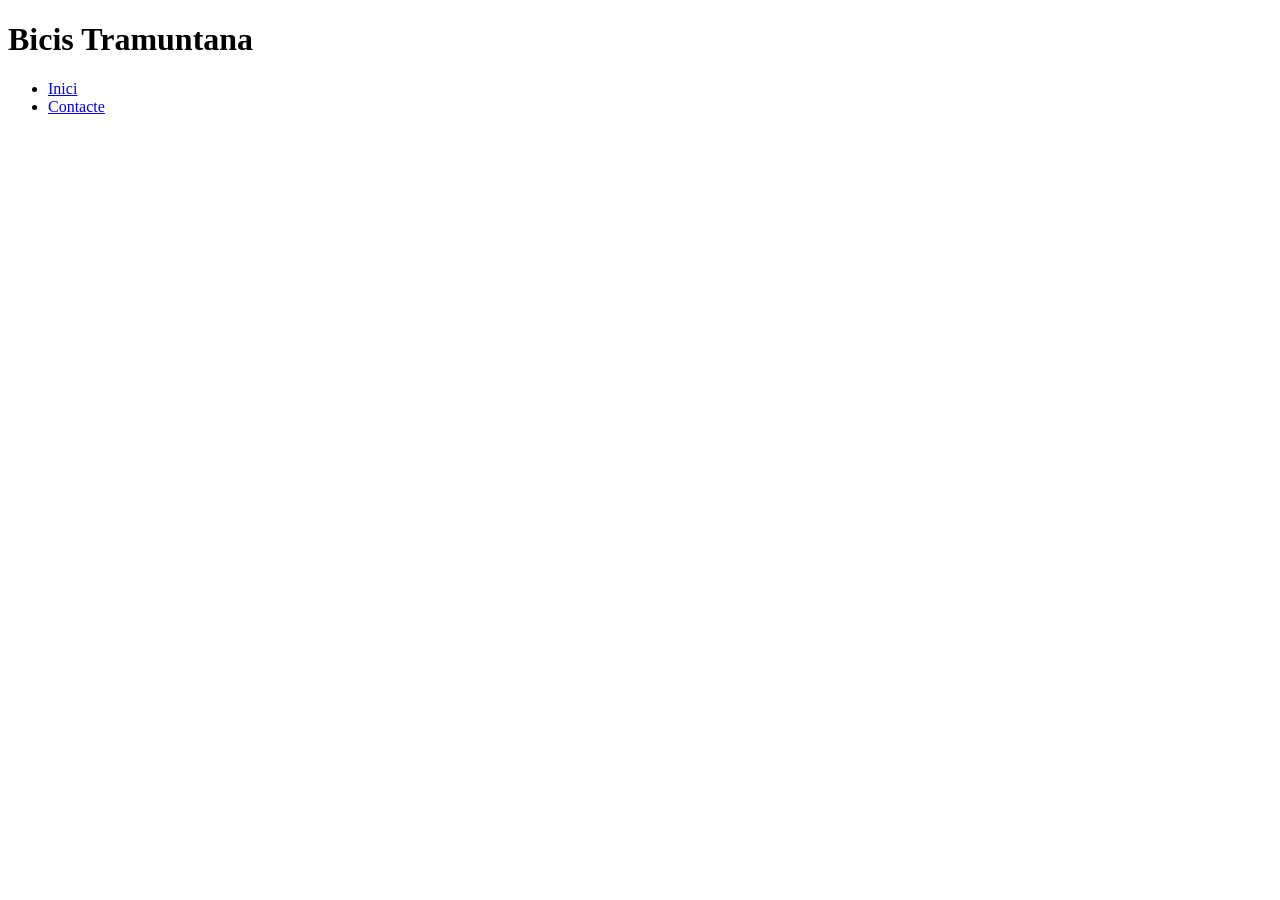
==== contacte.html @ 04ea3b8b "creació indexhtml i contacte.html" ====
<!DOCTYPE html>
<html lang="ca">

<head>
    <meta charset="UTF-8">
    <meta name="viewport" content="width=device-width, initial-scale=1.0">
    <title>Bicis tramuntana</title>
</head>

<body>
    <header>
        <h1>Bicis Tramuntana</h1>
        <nav>
            <ul>
                <li><a href="index.html">Inici</a></li>
                <li><a href="contacte.html">Contacte</a></li>
            </ul>
        </nav>
    </header>

    

</body>

</html>
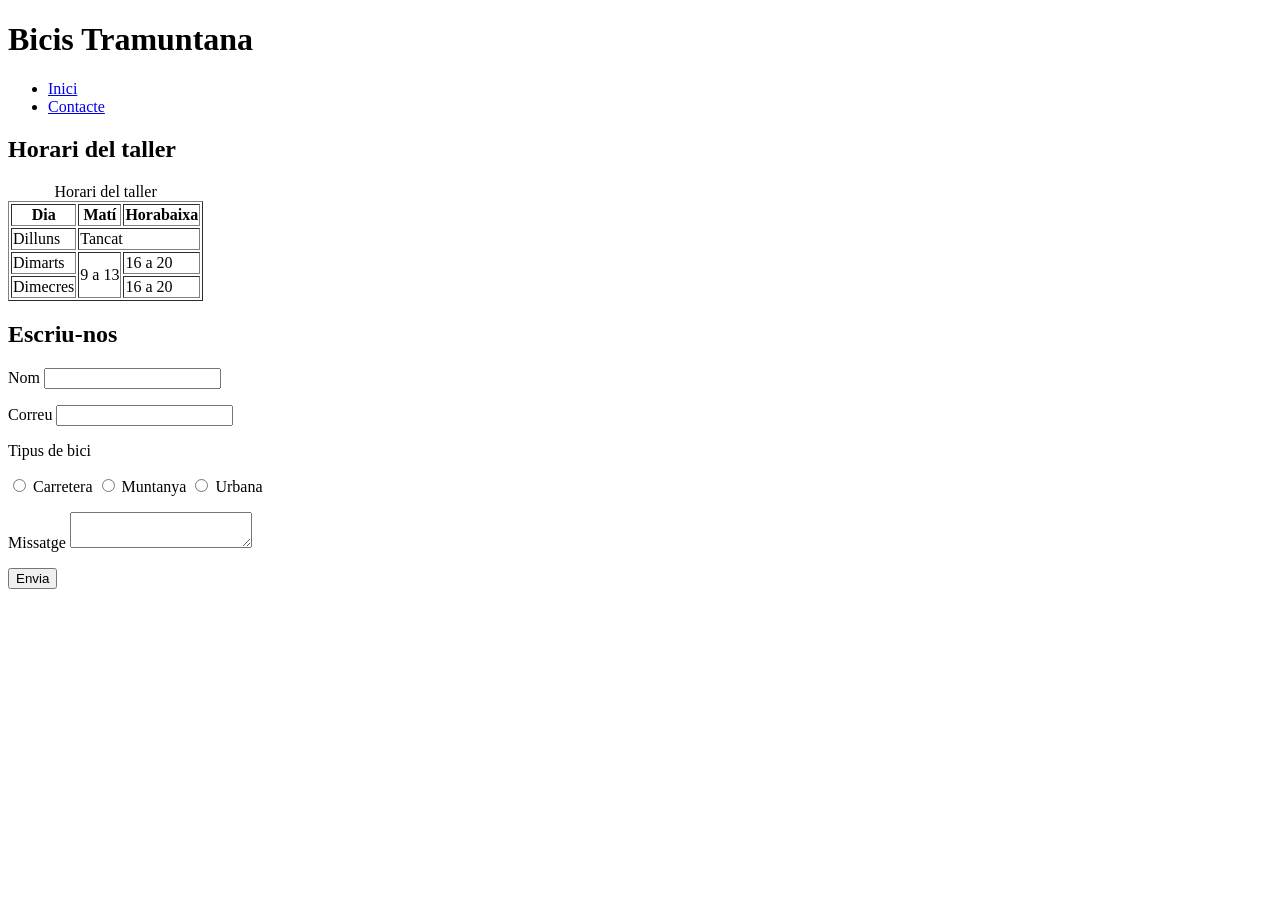
==== commit bb0cd461: "contacte html" ====
--- a/contacte.html
+++ b/contacte.html
@@ -4,7 +4,7 @@
 <head>
     <meta charset="UTF-8">
     <meta name="viewport" content="width=device-width, initial-scale=1.0">
-    <title>Bicis tramuntana</title>
+    <title>Contacte·Bicis tramuntana</title>
 </head>
 
 <body>
@@ -17,8 +17,55 @@
             </ul>
         </nav>
     </header>
+    <h2>Horari del taller</h2>
+    <table border="1">
+        <caption>Horari del taller</caption>
+        <tr>
+            <th>Dia</th>
+            <th>Matí</th>
+            <th>Horabaixa</th>
+        </tr>
+        <tr>
+            <td>Dilluns</td>
+            <td colspan="2">Tancat</td>
+        </tr>
+        <tr>
+            <td>Dimarts</td>
+            <td rowspan="2">9 a 13</td>
+            <td>16 a 20</td>
+        </tr>
+        <tr>
+            <td>Dimecres</td>
+            <td>16 a 20</td>
+        </tr>
+    </table>
 
-    
+    <h2>Escriu-nos</h2>
+    <form action="contacte.php" method="post">
+        <p>
+            <label for="nom">Nom</label>
+            <input type="text" id="nom" name="nom" required>
+        </p>
+        <p>
+            <label for="correu">Correu</label>
+            <input type="email" id="correu" name="correu" required>
+        </p>
+        <p>Tipus de bici</p>
+        <p>
+            <input type="radio" id="carretera" name="bici" value="carretera">
+            <label for="carretera">Carretera</label>
+            <input type="radio" id="muntanya" name="bici" value="muntanya">
+            <label for="muntanya">Muntanya</label>
+            <input type="radio" id="urbana" name="bici" value="urbana">
+            <label for="urbana">Urbana</label>
+        </p>
+        <p>
+            <label for="missatge">Missatge</label>
+            <textarea id="missatge" name="missatge"></textarea>
+        </p>
+        <button type="submit">Envia</button>
+    </form>
+
 
 </body>
 
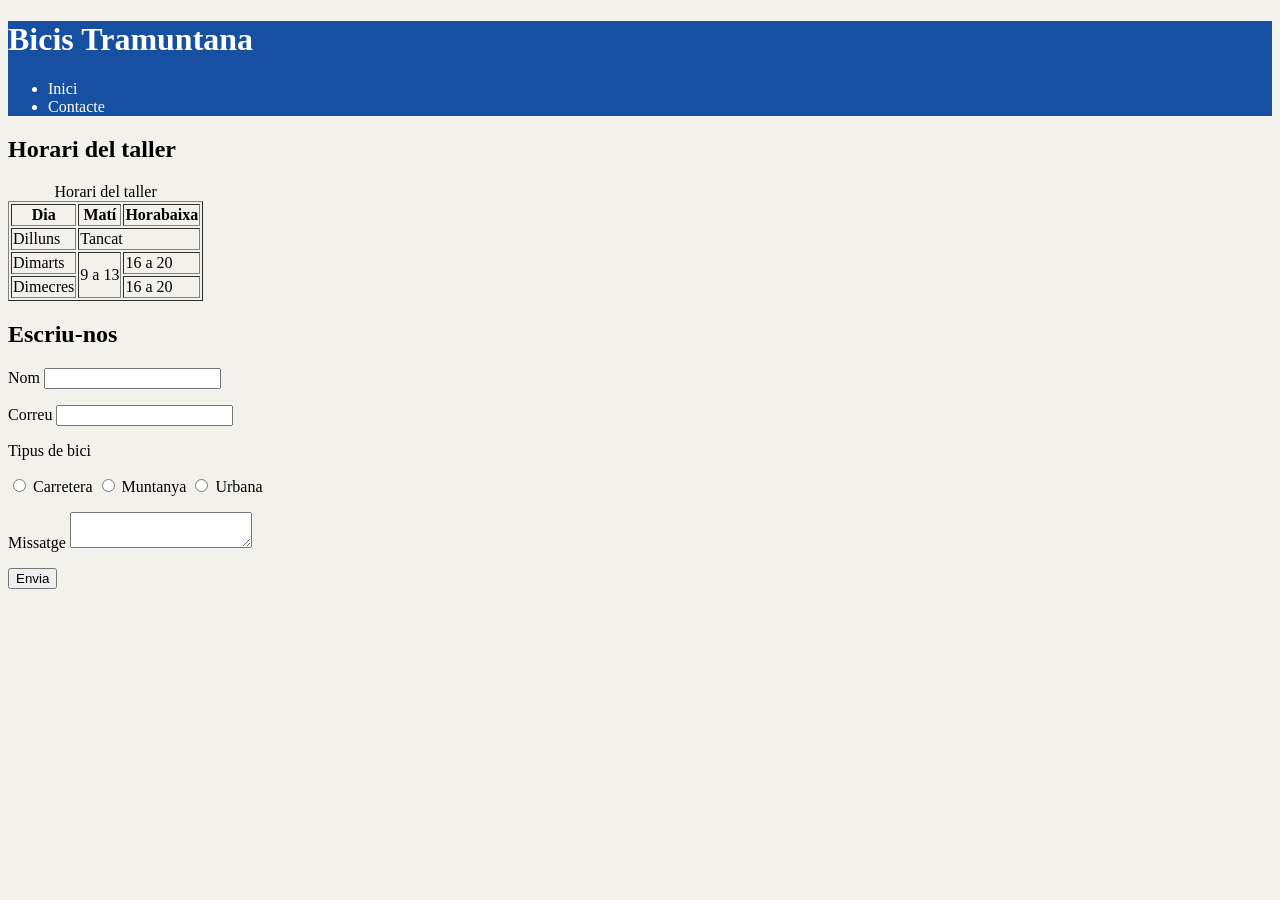
==== commit c524ea44: "css i link:css" ====
--- a/contacte.html
+++ b/contacte.html
@@ -4,6 +4,7 @@
 <head>
     <meta charset="UTF-8">
     <meta name="viewport" content="width=device-width, initial-scale=1.0">
+    <link rel="stylesheet" href="css/estils.css">
     <title>Contacte·Bicis tramuntana</title>
 </head>
 
--- a/css/estils.css
+++ b/css/estils.css
@@ -0,0 +1,49 @@
+html {
+    box-sizing: border-box;
+    font-size: 62.5%;
+    /* 1rem = 10px */
+}
+
+*,
+*::before,
+*::after {
+    box-sizing: inherit;
+}
+
+body {
+    font-size: 1.6rem;
+}
+
+:root {
+    --principal: #1750a1;
+    --fons: #f3f1ec;
+}
+
+body {
+    background-color: var(--fons);
+}
+
+header {
+    background-color: var(--principal);
+    color: white;
+}
+
+h1 {
+    font-size: 3.2rem;
+}
+
+h2 {
+    font-size: 2.4rem;
+}
+
+nav a {
+    color: white;
+    text-decoration: none;
+}
+
+article {
+    width: 400px;
+    padding: 20px;
+    border: 1px solid black;
+    margin-bottom: 20px;
+}
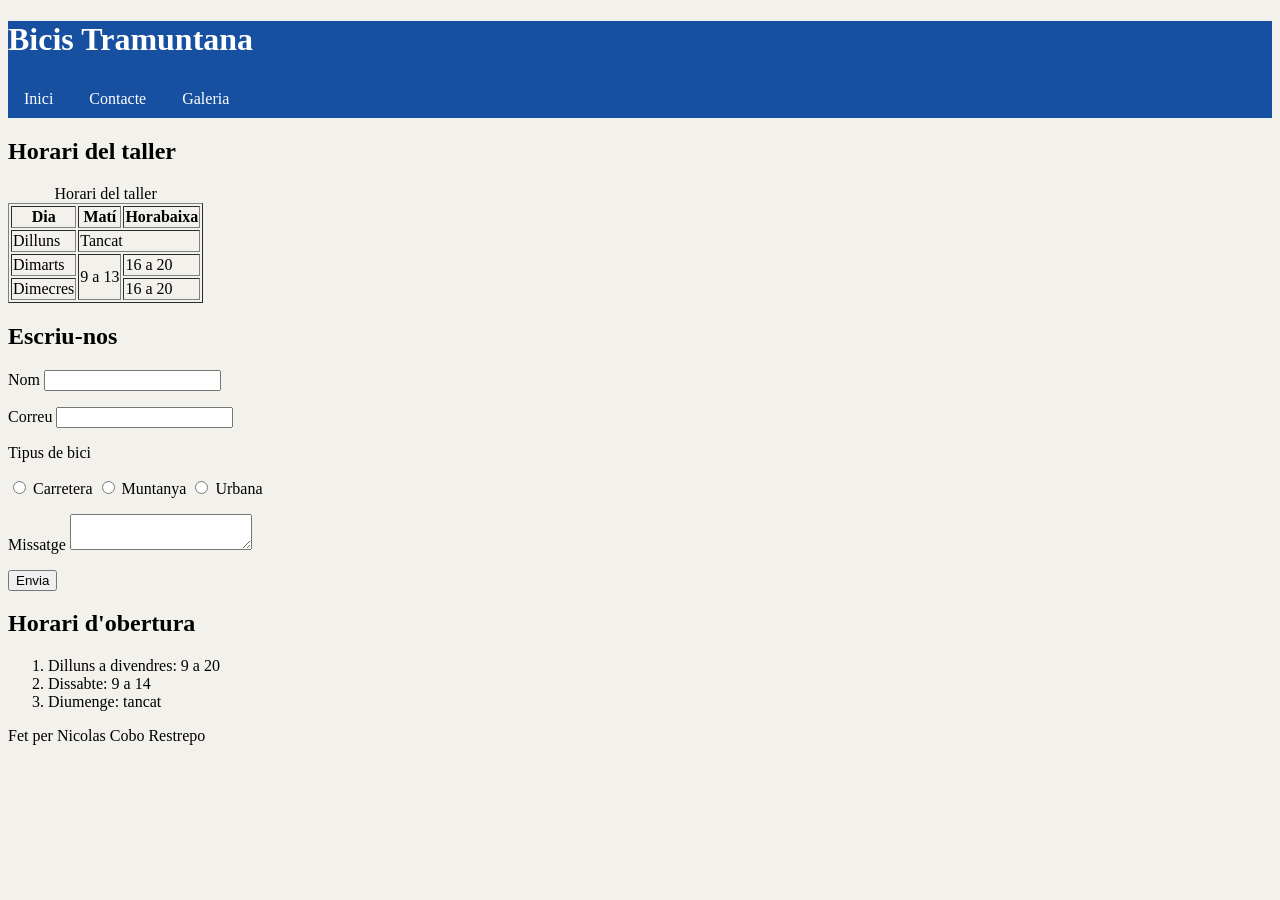
==== commit 0ce7274c: "Display y medi queries, Galeria" ====
--- a/contacte.html
+++ b/contacte.html
@@ -15,6 +15,7 @@
             <ul>
                 <li><a href="index.html">Inici</a></li>
                 <li><a href="contacte.html">Contacte</a></li>
+                <li><a href="galeria.html">Galeria</a></li>
             </ul>
         </nav>
     </header>
@@ -67,7 +68,15 @@
         <button type="submit">Envia</button>
     </form>
 
-
+    <footer>
+        <h2>Horari d'obertura</h2>
+        <ol>
+            <li>Dilluns a divendres: 9 a 20</li>
+            <li>Dissabte: 9 a 14</li>
+            <li>Diumenge: tancat</li>
+        </ol>
+        <p>Fet per Nicolas Cobo Restrepo</p>
+    </footer>
 </body>
 
 </html>
--- a/css/estils.css
+++ b/css/estils.css
@@ -36,14 +36,69 @@
     font-size: 2.4rem;
 }
 
+.eslogan{
+    display: none;
+}
+
+@media (min-width: 768px) {
+    .eslogan{
+        display: block;
+    }
+    
+    nav li{
+        display: inline-block;
+    }
+
+    article{
+        display: inline-block;
+        width: 48%;
+        margin-top: 1%  ;
+    }
+
+}
+
+nav ul {
+    list-style: none;
+    margin: 0;
+    padding: 0;
+}
+
 nav a {
+    display: block;
+    padding: 10px 16px;
     color: white;
     text-decoration: none;
 }
 
-article {
+article{
     width: 400px;
     padding: 20px;
     border: 1px solid black;
-    margin-bottom: 20px;
+    position: relative;
+    margin: 0 auto;
+}
+
+.nou {
+    padding: 4px 10px;
+    background-color: #2e7d32;
+    color: white;
+    text-transform: uppercase;
+    border-radius: 6px;
+}
+
+.nou{
+    position: absolute;
+    /* el fill */
+    bottom: 15px;
+    left: 15px;
+}
+
+article img{
+    width: 100%;
+    /* tan ampla com el contingut de l'article */
+}
+
+main{
+    padding: 20px 16p 0;
+    margin-top: 1%;
 }
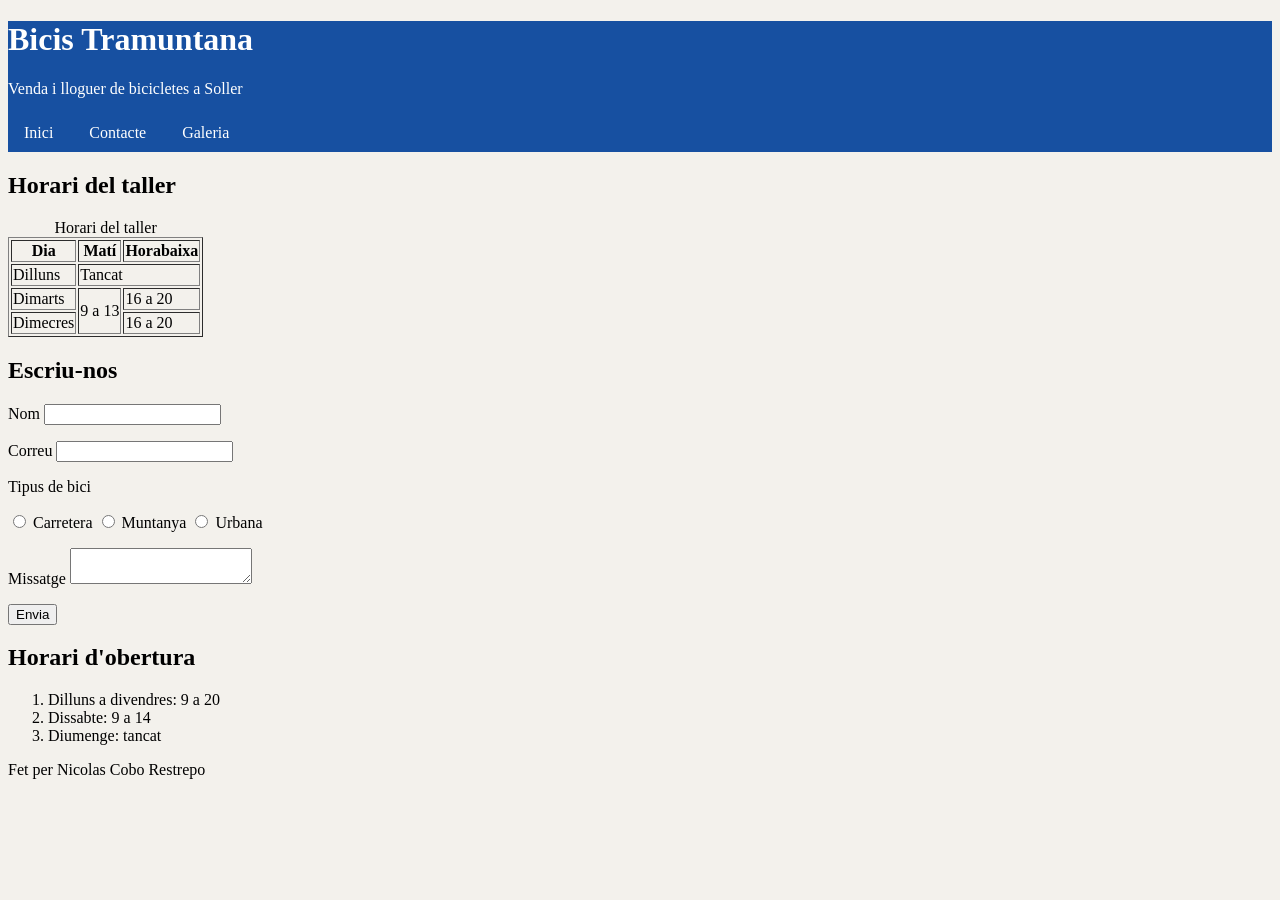
==== commit dcf6d55e: "Galeria primer dia" ====
--- a/contacte.html
+++ b/contacte.html
@@ -11,6 +11,7 @@
 <body>
     <header>
         <h1>Bicis Tramuntana</h1>
+        <p class="eslogan">Venda i lloguer de bicicletes a Soller</p>
         <nav>
             <ul>
                 <li><a href="index.html">Inici</a></li>
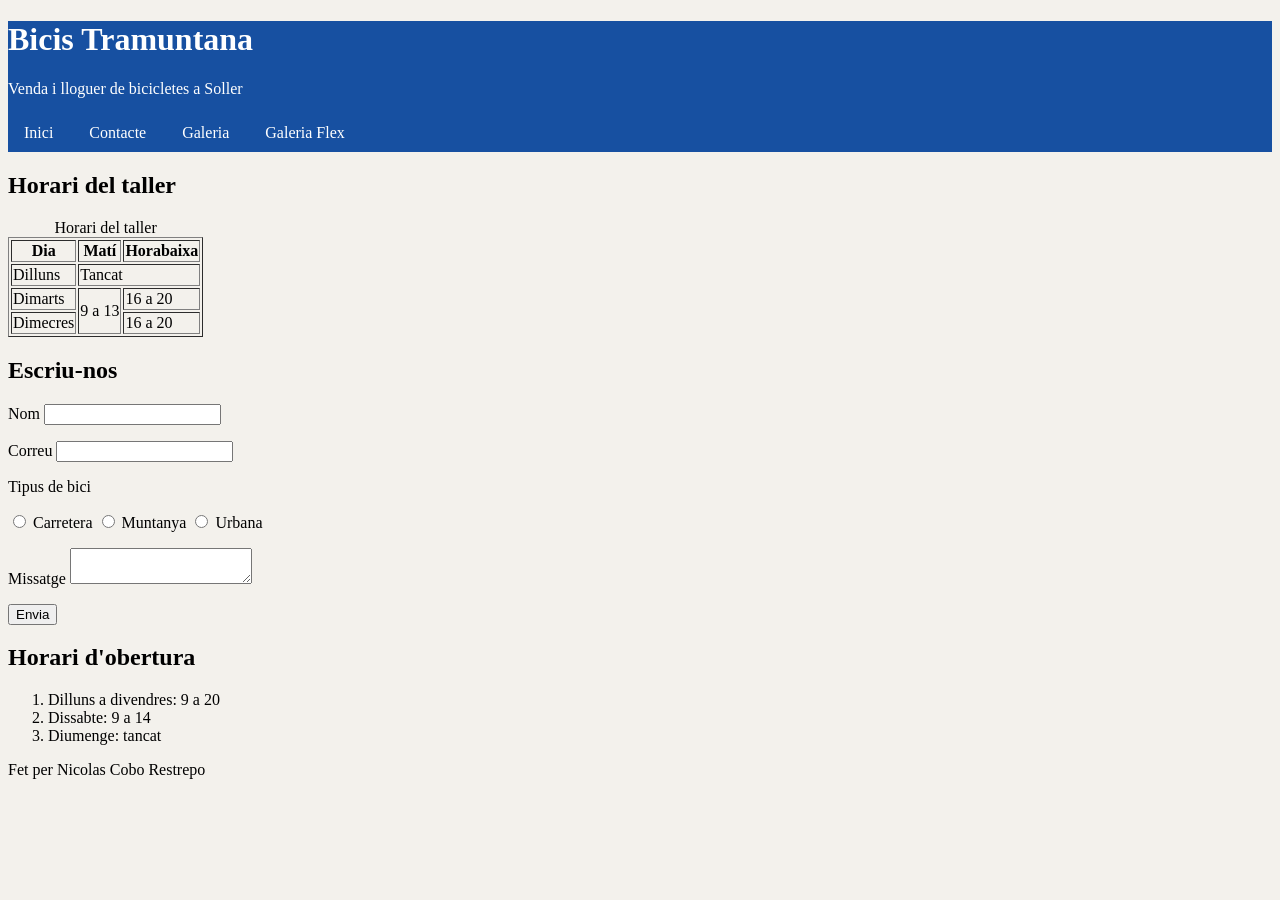
==== commit 7d793af8: "galeria flex" ====
--- a/contacte.html
+++ b/contacte.html
@@ -17,6 +17,7 @@
                 <li><a href="index.html">Inici</a></li>
                 <li><a href="contacte.html">Contacte</a></li>
                 <li><a href="galeria.html">Galeria</a></li>
+                <li><a href="galeria_flex.html">Galeria Flex</a></li>
             </ul>
         </nav>
     </header>
